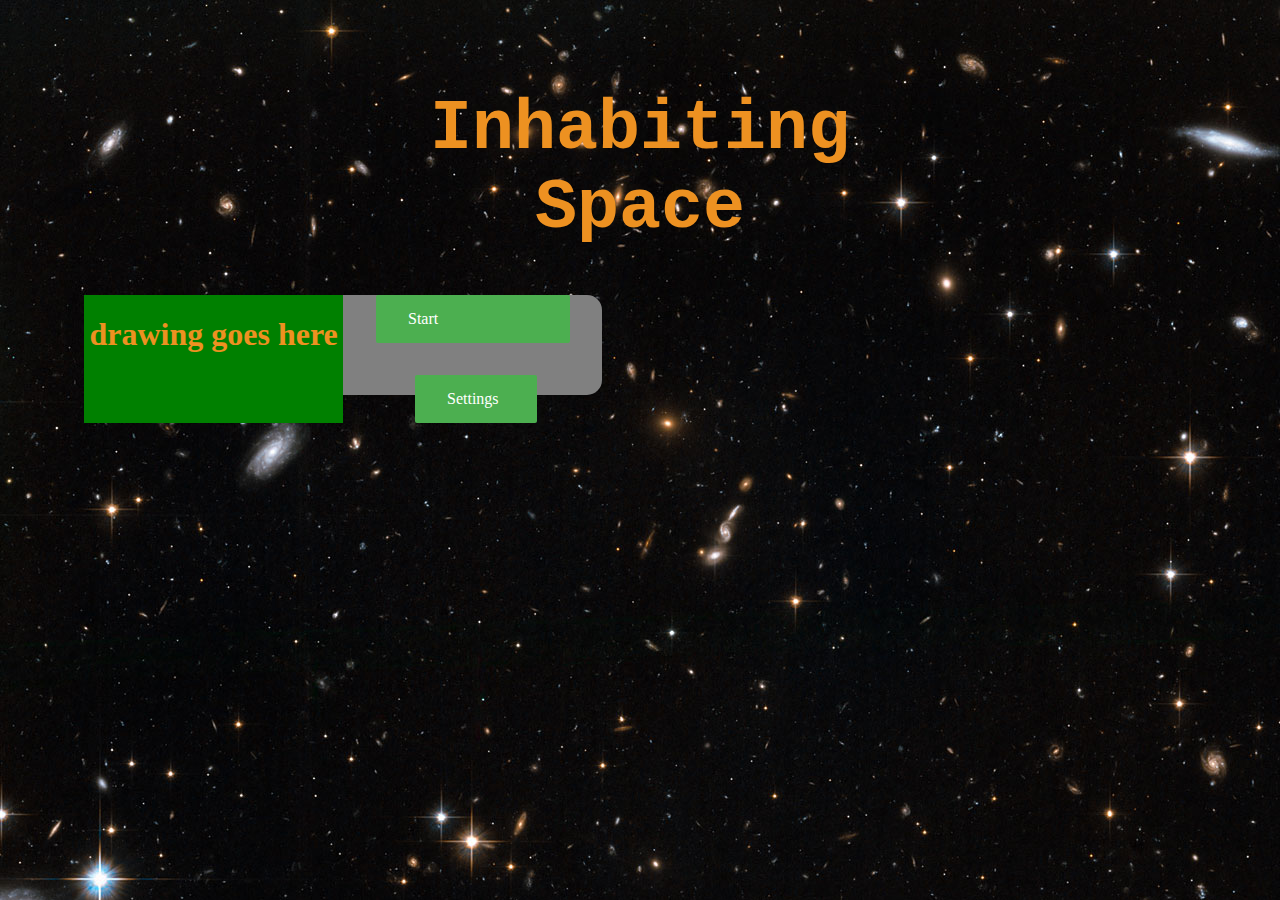
==== index.html @ 3255de6f "stuff" ====
<!DOCTYPE html>
<html lang="en">
<head>
    <meta charset="UTF-8">
    <meta http-equiv="X-UA-Compatible" content="IE=edge">
    <meta name="viewport" content="width=device-width, initial-scale=1.0">
    <title>Document</title>
    <link rel="stylesheet" href="styles.css">
    <script>
        function startButton(){
            //import drawing to another page
            window.location.href="/game.html";
        }
    </script>
</head>
<body>
    <div class = "title">
    <h1>Inhabiting <br> Space</h1>
    </div>

    <div class="container" style="display:flex; height: 100px;">  
        <div style="width:50%;background:green;" >
            <h1>drawing goes here</h1>
        </div>
        <div id="mainbuttons" >
            <a href="game.html" class="button">Start</a>
            <p></p> 
            <div>
                <a href="#" class="button">Settings</a>
            </div>
        </div>
    </div>    
  
</body>
</html>
---- styles.css ----
body{
    margin: 5%;
    text-align : center;
    color : #ED9121;
    background-image: url("galaxy.jpg");
}

.title {
    margin-top : 90px; 
    text-align : "center"; 
    font-family : 'Monaco', Courier, monospace; 
    font-size : 35px; 
}

.subtitle { 
    margin-left : 15px; 
    text-align : left; 
    font-family : monospace; 
    font-size : 20px; 
    color: #553865;
}

.container {
    display: flex;
    flex-flow: row wrap; 
    height: 00px;
    margin-left: 20px;
    margin-bottom: 20px;
    width: 45%; 
    float: left;
    border-radius: 15px;
    background-color:#808080

}

.button {
    background-color: #4CAF50; /* Green */
    color: white;
    padding: 15px 32px;
    text-align: center;
    text-decoration: none;
    font-size: 16px;
    width: 50%;
    border-radius: 2px;
    display: flex;
    flex-flow: row wrap;
  }

.textbox{
    width:100%;
    height: 20%;
    position: fixed;
    border: 1px;
    background-color: #ffffff
}
.scenes{
    display: flex;
    align-items: center;
    justify-content: center;
    flex-direction: column;
    width:50%;
}

#mainbuttons {
    display: flex;
    align-items: center;
    justify-content: center;
    flex-direction: column;
    width:50%;
}
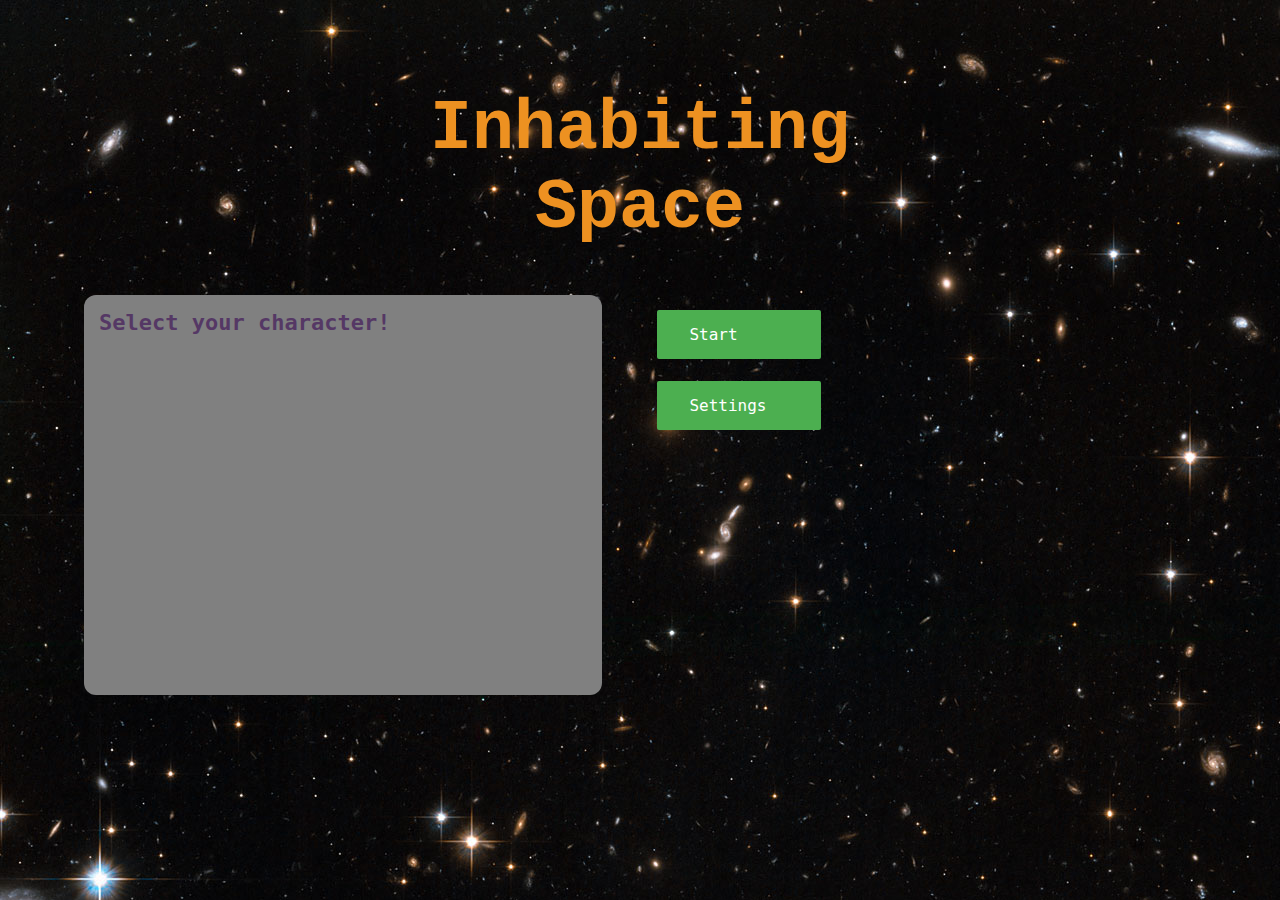
==== commit 2f2b9e48: "Merge branch 'main' of https://github.com/christinemtrinh/HackUNT2022" ====
--- a/index.html
+++ b/index.html
@@ -18,16 +18,16 @@
     <h1>Inhabiting <br> Space</h1>
     </div>
 
-    <div class="container" style="display:flex; height: 100px;">  
-        <div style="width:50%;background:green;" >
-            <h1>drawing goes here</h1>
-        </div>
+    <div class="container">  
+        <h1 class=subtitle>Select your character!</h1>
+    </div>
+
+    <div class="button" style="background-color: transparent">
         <div id="mainbuttons" >
             <a href="game.html" class="button">Start</a>
-            <p></p> 
             <div>
                 <a href="#" class="button">Settings</a>
-            </div>
+
         </div>
     </div>    
   
--- a/styles.css
+++ b/styles.css
@@ -16,19 +16,19 @@
     margin-left : 15px; 
     text-align : left; 
     font-family : monospace; 
-    font-size : 20px; 
+    font-size : 22px; 
     color: #553865;
 }
 
 .container {
     display: flex;
     flex-flow: row wrap; 
-    height: 00px;
+    height: 400px;
     margin-left: 20px;
     margin-bottom: 20px;
     width: 45%; 
     float: left;
-    border-radius: 15px;
+    border-radius: 12px;
     background-color:#808080
 
 }
@@ -44,6 +44,10 @@
     border-radius: 2px;
     display: flex;
     flex-flow: row wrap;
+    width: 100px;
+    font-family: monospace;
+    margin-bottom: 22px;
+
   }
 
 .textbox{
@@ -67,4 +71,7 @@
     justify-content: center;
     flex-direction: column;
     width:50%;
+    margin-left: 80px;
+
+
 }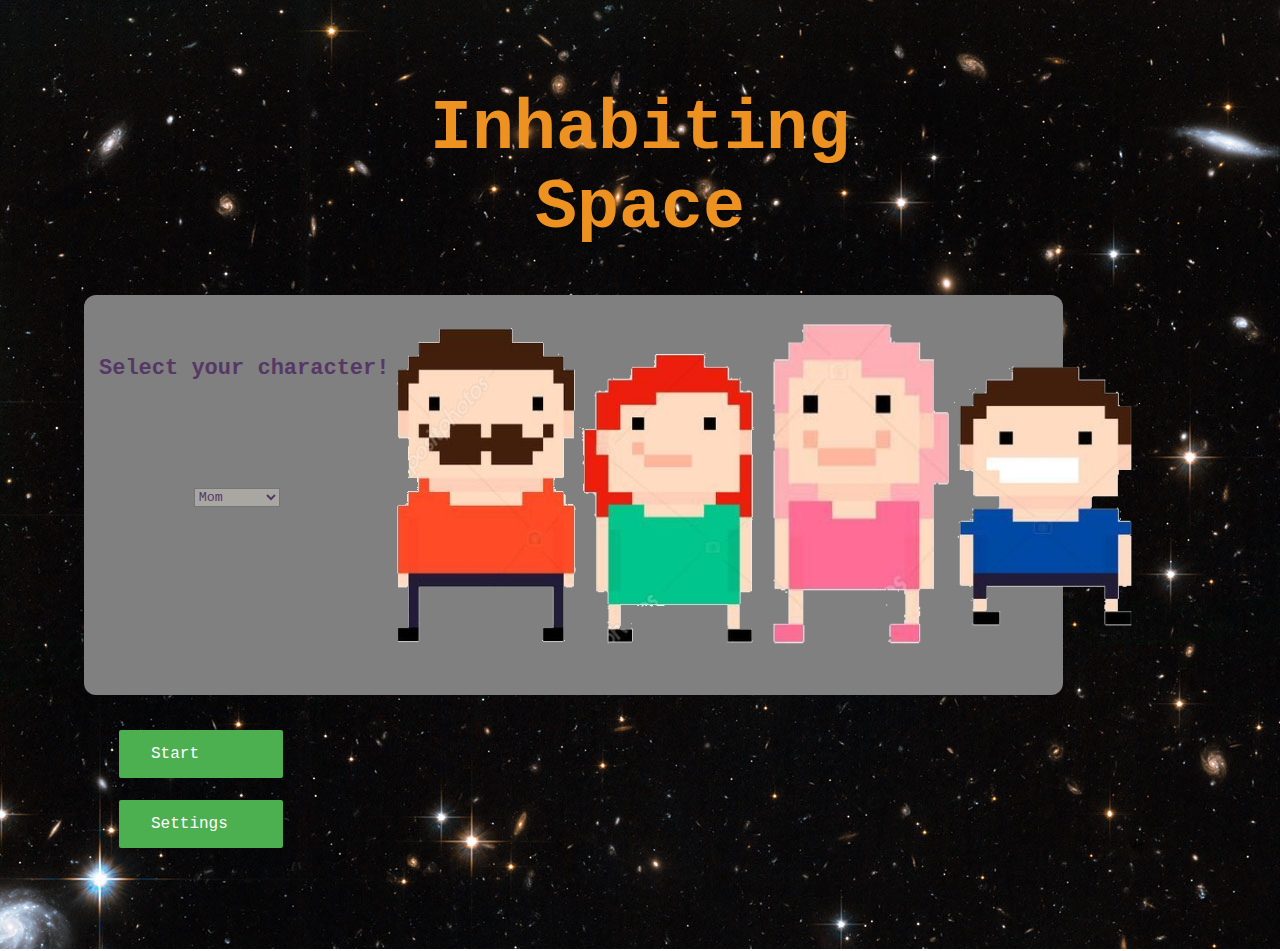
==== commit 8ad1e02c: "hi" ====
--- a/index.html
+++ b/index.html
@@ -17,19 +17,34 @@
     <div class = "title">
     <h1>Inhabiting <br> Space</h1>
     </div>
+    <div id="charactercontainer">  
+        <div>
+        <h1 class=subtitle>Select your character!</h1>
+        </div> 
+        <select name="players" id="players">
+            <option value="mom">Mom</option>
+            <option value="dad">Dad</option>
+            <option value="girl">Daughter</option>
+            <option value="boy">Son</option>
+        </select>     <p><br> </p> 
+        <div style="display:flex; flex-direction:row;">        
+            <img src="vector dad.jpg" id="characterimg">
+            <img src="vector mom.jpg" id="characterimg">
+            <img src="vector daughter.jpg" id="characterimg">
+            <img src="vector son.jpg" id="characterimg">
+            </div>
+        </div>
 
-    <div class="container">  
-        <h1 class=subtitle>Select your character!</h1>
+        
     </div>
-
     <div class="button" style="background-color: transparent">
         <div id="mainbuttons" >
             <a href="game.html" class="button">Start</a>
             <div>
                 <a href="#" class="button">Settings</a>
+            </div>
+    </div>    
+  </div>
+</body>
+</html>
 
-        </div>
-    </div>    
-  
-</body>
-</html>--- a/styles.css
+++ b/styles.css
@@ -5,6 +5,11 @@
     background-image: url("galaxy.jpg");
 }
 
+select {
+    background-color: #a9a7a2;
+    font-family: monospace;
+    color: #553865;
+}
 .title {
     margin-top : 90px; 
     text-align : "center"; 
@@ -20,17 +25,21 @@
     color: #553865;
 }
 
-.container {
-    display: flex;
-    flex-flow: row wrap; 
+#charactercontainer {
+    /* flex-flow: row wrap;  */
     height: 400px;
     margin-left: 20px;
     margin-bottom: 20px;
-    width: 45%; 
+    width: 85%; 
     float: left;
     border-radius: 12px;
-    background-color:#808080
+    background-color:#808080;
 
+    display: flex;
+    flex-direction: column;
+    align-items: center;
+    justify-content: space-around;
+    flex-wrap: wrap;
 }
 
 .button {
@@ -55,7 +64,7 @@
     height: 20%;
     position: fixed;
     border: 1px;
-    background-color: #ffffff
+    background-color: #ffffff;
 }
 .scenes{
     display: flex;
@@ -74,4 +83,34 @@
     margin-left: 80px;
 
 
+}
+
+.overlay {
+    background: rgba(0,0,0,0.5);
+    opacity: 0;
+    position: absolute;
+    top:0;
+    left:0;
+    width:100%;
+    height:100%;
+    transition:opacity 0.5s ease;
+}
+
+.text-under-img {
+    text-align: justify;
+    width: 22%; 
+}
+#characterimg {
+    opacity: 1;
+    width: 22%;
+    transition: opacity 0.4s;
+    margin-bottom: 20px;
+
+    display:block;
+    flex-direction: row;
+    flex-wrap: wrap;
+
+}
+#characterimg:hover {
+    opacity: 0;
 }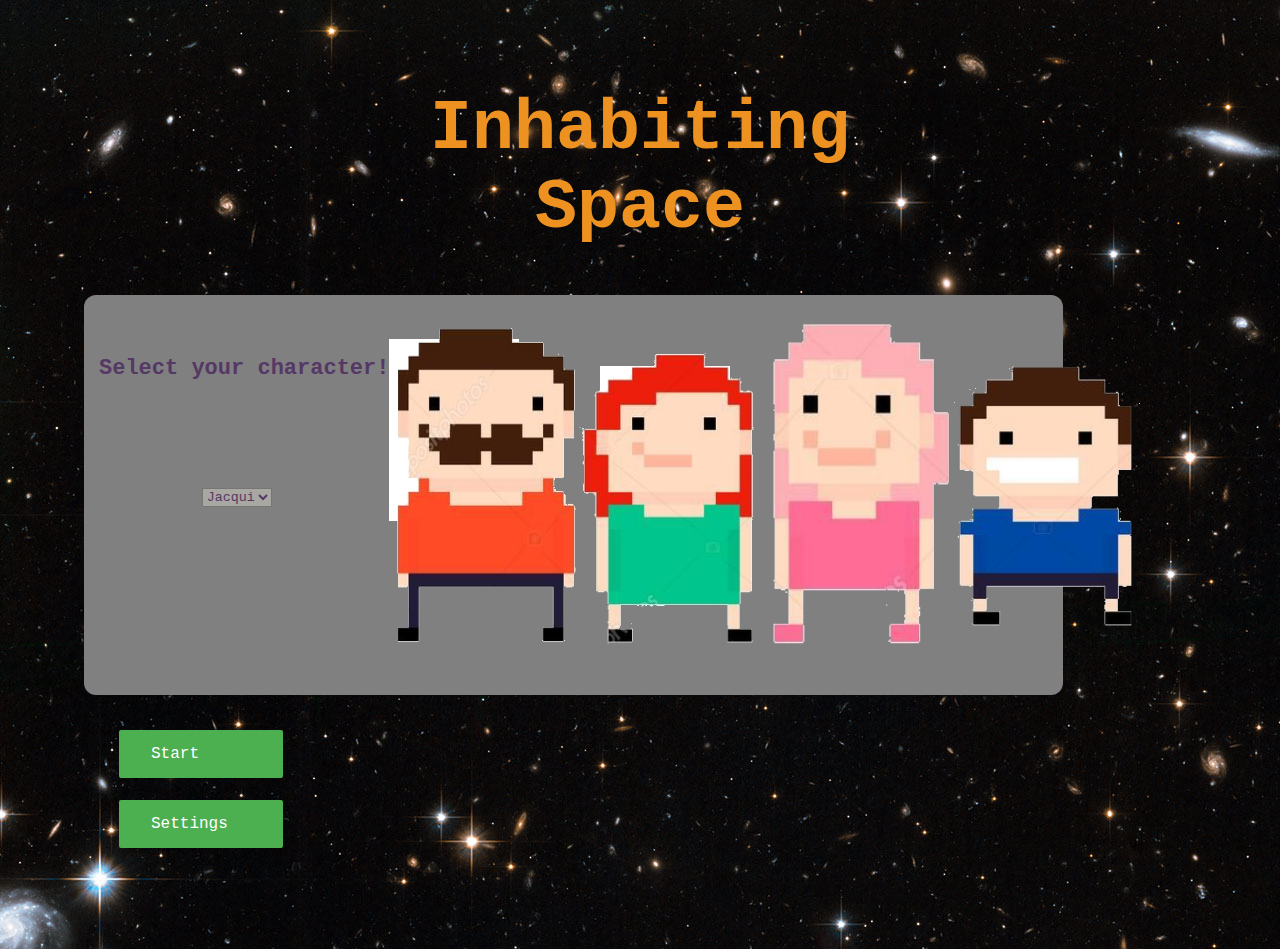
==== commit 0d6e976d: "adding stat boxes" ====
--- a/index.html
+++ b/index.html
@@ -21,17 +21,23 @@
         <div>
         <h1 class=subtitle>Select your character!</h1>
         </div> 
-        <select name="players" id="players">
-            <option value="mom">Mom</option>
-            <option value="dad">Dad</option>
-            <option value="girl">Daughter</option>
-            <option value="boy">Son</option>
-        </select>     <p><br> </p> 
-        <div style="display:flex; flex-direction:row;">        
-            <img src="vector dad.jpg" id="characterimg">
-            <img src="vector mom.jpg" id="characterimg">
-            <img src="vector daughter.jpg" id="characterimg">
-            <img src="vector son.jpg" id="characterimg">
+            <select name="players" id="players">
+                <option value="mom">Jacqui</option>
+                <option value="dad">Steve</option>
+                <option value="girl">Mesmra</option>
+                <option value="boy">Cletus</option>
+            </select>     <p><br> </p> 
+            <div style="display:flex; flex-direction:row;">       
+                <img src="vector dad.jpg" id="characterimg">
+                <p class="statbox"> Jim <br> <br> Strength: 9/12 <br>
+                Intelligence: 6/12 <br> Speed: 5/12 <br> Luck: 6/12 <br> <br>
+                Father. </p>
+                <img src="vector mom.jpg" id="characterimg">
+                <p class="statbox" style="left:600px; top: 350px"> Jim <br> <br> Strength: 9/12 <br>
+                    Intelligence: 6/12 <br> Speed: 5/12 <br> Luck: 6/12 <br> <br>
+                    Father. </p>
+                <img src="vector daughter.jpg" id="characterimg">
+                <img src="vector son.jpg" id="characterimg">
             </div>
         </div>
 
--- a/styles.css
+++ b/styles.css
@@ -1,7 +1,7 @@
 body{
     margin: 5%;
     text-align : center;
-    color : #ED9121;
+    color: #553865;
     background-image: url("galaxy.jpg");
 }
 
@@ -11,6 +11,7 @@
     color: #553865;
 }
 .title {
+    color : #ED9121;
     margin-top : 90px; 
     text-align : "center"; 
     font-family : 'Monaco', Courier, monospace; 
@@ -73,7 +74,19 @@
     flex-direction: column;
     width:50%;
 }
+img{
+    max-height: 100%;
+    max-width: 100%;
+}
+a{
+    text-decoration: none;
+  display: inline-block;
+  padding: 8px 16px;
+  background-color: #04AA6D;
+  color: white;
+  border-radius: 50%;
 
+}
 #mainbuttons {
     display: flex;
     align-items: center;
@@ -96,10 +109,6 @@
     transition:opacity 0.5s ease;
 }
 
-.text-under-img {
-    text-align: justify;
-    width: 22%; 
-}
 #characterimg {
     opacity: 1;
     width: 22%;
@@ -109,8 +118,22 @@
     display:block;
     flex-direction: row;
     flex-wrap: wrap;
+    z-index: 1;
+}
+#characterimg:hover{
+    opacity: 0;
+}
 
-}
-#characterimg:hover {
-    opacity: 0;
-}+.statbox{
+    width:10%;
+    height: 20%;
+    position: fixed;
+    border: 1px;
+    background-color: #ffffff;
+    border: 1px solid transparent;
+    margin-right: 10px;
+    margin-bottom: 1px;
+    float:left;
+    z-index:0;
+
+  }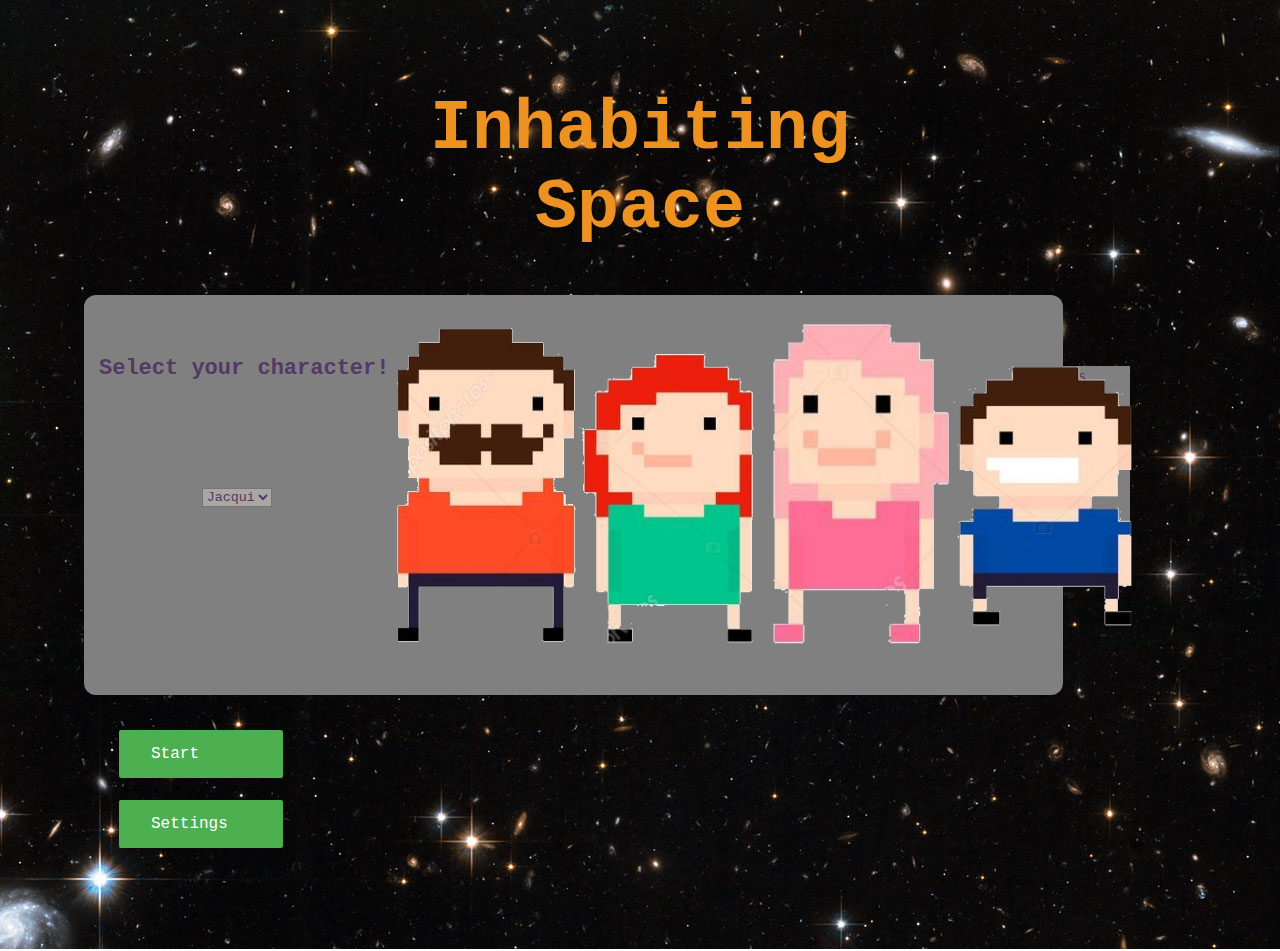
==== commit d872b72f: "done with start page" ====
--- a/index.html
+++ b/index.html
@@ -29,15 +29,21 @@
             </select>     <p><br> </p> 
             <div style="display:flex; flex-direction:row;">       
                 <img src="vector dad.jpg" id="characterimg">
-                <p class="statbox"> Jim <br> <br> Strength: 9/12 <br>
+                <p class="statbox" style="top:350px"> Jim <br> <br> Strength: 9/12 <br>
                 Intelligence: 6/12 <br> Speed: 5/12 <br> Luck: 6/12 <br> <br>
                 Father. </p>
                 <img src="vector mom.jpg" id="characterimg">
-                <p class="statbox" style="left:600px; top: 350px"> Jim <br> <br> Strength: 9/12 <br>
-                    Intelligence: 6/12 <br> Speed: 5/12 <br> Luck: 6/12 <br> <br>
-                    Father. </p>
+                <p class="statbox" style="left:600px; top: 350px"> Jacqui <br> <br> Strength: 7/12 <br>
+                    Intelligence: 10/12 <br> Speed: 7/12 <br> Luck: 5/12 <br> <br>
+                    Mother. </p>
                 <img src="vector daughter.jpg" id="characterimg">
+                <p class="statbox" style="left:800px; top: 350px"> Mesmra <br> <br> Strength: 5/12 <br>
+                    Intelligence: 7/12 <br> Speed: 6/12 <br> Luck: 8/12 <br> <br>
+                    Mother. </p>
                 <img src="vector son.jpg" id="characterimg">
+                <p class="statbox" style="left:1000px; top: 350px"> Cletus <br> <br> Strength: 6/12 <br>
+                    Intelligence: 4/12 <br> Speed: 9/12 <br> Luck: 7/12 <br> <br>
+                    Mother. </p>
             </div>
         </div>
 
--- a/styles.css
+++ b/styles.css
@@ -129,7 +129,7 @@
     height: 20%;
     position: fixed;
     border: 1px;
-    background-color: #ffffff;
+    background-color: #808080;
     border: 1px solid transparent;
     margin-right: 10px;
     margin-bottom: 1px;
